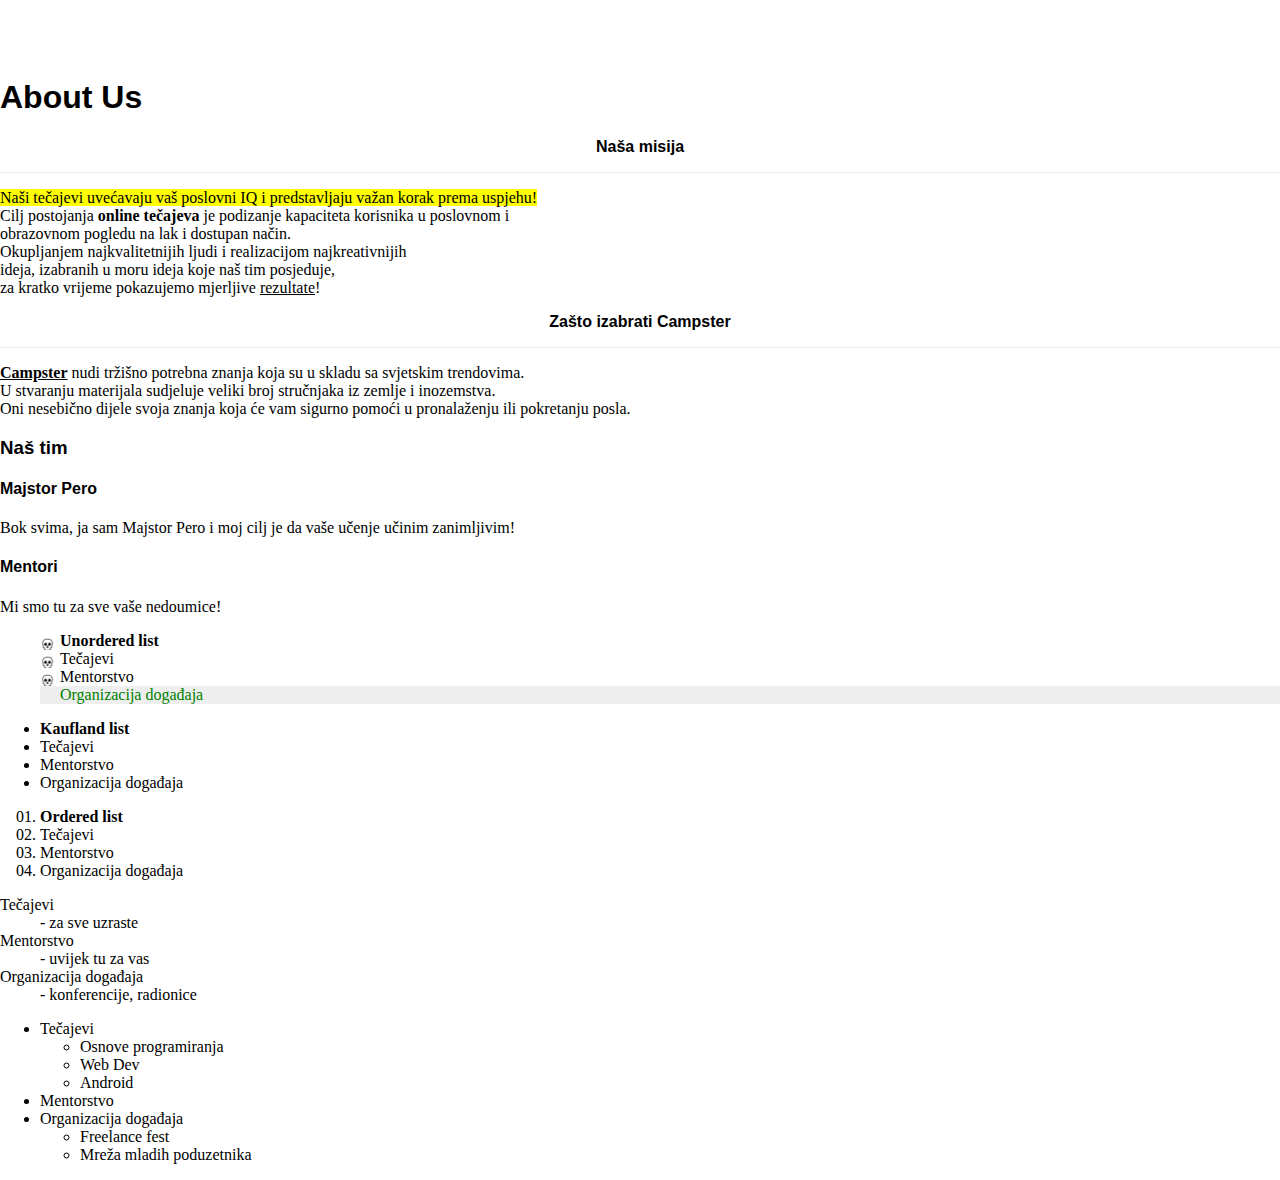
==== Kampsterinjo/aboutus.html @ ccd6c3f4 "Add files via upload" ====
<!DOCTYPE html>
<html lang="en" dir="ltr">
  <head>
    <meta charset="utf-8">
    <meta name="description" content="Tečaj iz web programiranja.">
    <meta name="keywords" content="web,html,css,html5,development">
    <meta name="viewport" content="width=device-width, initial-scale=1">
    <link rel="icon" href="img/skull.png" type="image/png" sizes="16x16">
    <link rel="stylesheet" href="css/stilovi.css">
    <title>About Us</title>
  </head>
  <body>

    <div class="zaglavlje-navigacija">
      <a href="index.html">Home</a>
      <a href="gallery.html">Gallery</a>
      <a href="contact.html">Contact</a>
    </div>

    <h1>About Us</h1>
    <h2 class="podnaslov">Naša misija</h2>
        <p>
        <mark>Naši tečajevi uvećavaju vaš poslovni IQ i predstavljaju važan korak prema uspjehu!</mark><br>
        Cilj postojanja <b>online tečajeva</b> je podizanje kapaciteta korisnika u poslovnom i <br>
        obrazovnom pogledu na lak i dostupan način. <br>
        Okupljanjem najkvalitetnijih ljudi i realizacijom najkreativnijih <br>
        ideja, izabranih u moru ideja koje naš tim posjeduje, <br>
        za kratko vrijeme pokazujemo mjerljive <ins>rezultate</ins>! <br>
        </p>

        <h2 class="podnaslov">Zašto izabrati <b>Campster</b></h2>
        <p>
        <b><u>Campster</u></b> nudi tržišno potrebna znanja koja su u skladu sa svjetskim trendovima. <br>
        U stvaranju materijala sudjeluje veliki broj stručnjaka iz zemlje i inozemstva. <br>
        Oni nesebično dijele svoja znanja koja će vam sigurno pomoći u pronalaženju ili pokretanju posla. <br>

        </p>

        <h3>Naš tim</h3>

        <h4>Majstor Pero</h4>
        <p>Bok svima, ja sam Majstor Pero i moj cilj je da vaše učenje učinim zanimljivim!</p>

        <h4>Mentori</h4>
        <p>Mi smo tu za sve vaše nedoumice!</p>

          <!-- Čime se bavimo -->
  <ul class="lista1">
      <li><strong>Unordered list</strong></li>
      <li>Tečajevi</li>
      <li>Mentorstvo</li>
      <li>Organizacija događaja</li>
  </ul>

  <ul class="lista3">
      <li><strong>Kaufland list</strong></li>
      <li>Tečajevi</li>
      <li>Mentorstvo</li>
      <li>Organizacija događaja</li>
  </ul>
  <!-- čime se bavimo - kraj -->

  <!-- Čime se bavimo -->
  <ol class="lista2" type="a">
      <li><strong>Ordered list</strong></li>
      <li>Tečajevi</li>
      <li>Mentorstvo</li>
      <li>Organizacija događaja</li>
  </ol>
  <!-- čime se bavimo - kraj -->

  <!-- Čime se bavimo -->
  <dl class="lista3">
      <dt>Tečajevi</dt>
      <dd>- za sve uzraste</dd>
      <dt>Mentorstvo</dt>
      <dd>- uvijek tu za vas</dd>
      <dt>Organizacija događaja</dt>
      <dd>- konferencije, radionice</dd>
  </dl>
  <!-- čime se bavimo - kraj -->


  <ul class="lista4">
    <li>Tečajevi
        <ul>
            <li>Osnove programiranja</li>
            <li>Web Dev</li>
            <li>Android</li>
        </ul>
    </li>
    <li>Mentorstvo</li>
    <li>Organizacija događaja
        <ul>
            <li>Freelance fest</li>
            <li>Mreža mladih poduzetnika</li>
        </ul>
    </li>
</ul>
  </body>
</html>
---- Kampsterinjo/css/stilovi.css ----
body {
  padding: 0;
  margin: 0;
  background: white;
}

.zaglavlje {
  background: url("../img/bh.jpg") no-repeat fixed center center;
  background-size: cover;
}

.zaglavlje-pozadina{
  background: rgba(0, 0, 0, .5);
  text-align: center;
  min-height: 100vh;
  position: relative;
}

.zaglavlje-naslov{
  padding: 35vh 0 0;
}

.zaglavlje-naslov h1 {
  color: white;
  font-size: 3em;
  text-transform: uppercase;
}

.zaglavlje-naslov p {
  color: white;
  text-transform: uppercase;
  font-size: 1.5 em;
}

.zaglavlje-navigacija {
  left: 0;
  right: 0;
  top: 0;
  z-index: 10;
  padding: 15px 30px;
}

.zaglavlje-navigacija a{
  color: white;
  font-weight: 500;
  display: inline-block;
  padding: 5px 10px;
}

.zaglavlje-navigacija a:hover{
  color: #aaa;
}

.zaglavlje-pozadina .scroll{
  position: absolute;
  bottom: 15px;
  left: 0;
  right: 0;
}

.zaglavlje-pozadina .scroll a{
  color: white;
  display: inline-block;
  padding: 5px 15px;
  border: 1px solid white;
}

.podnaslov {
  font-size: 16px;
  font-weight: bold;
  border-bottom: 1px solid #eee;
  padding-bottom: 16px;
  margin-bottom: 16px;
  text-align: center;
}

.podnozje {
  color: red;
}


h1, h2, h3, h4, h5, h6{
    font-family: 'Oswald', sans-serif;
}


.lista1 li{
  list-style-type: none;
  background-image: url("../img/skull.png");
  background-position: 0px 5px;
  background-repeat: no-repeat;
  background-size: 15px 15px;
  padding-left: 20px;
}

.lista1 li:last-of-type{
  color: green;
  background: #eee;
}


ol{
  list-style-type: decimal-leading-zero;
}

.box{
  width: 300px;
  height: 300px;
  background: #123;
  color: white;
  padding: 50px;
  margin: 50px;
  border: 50px solid #eee;
}

#shadow{
  border: 1px solid;
  padding: 10px;
  text-shadow: 5px 10px red;
  cursor: wait;
}

.imeKlase {
  column-count: 3;
  column-gap: 30px;
  column-rule-style: solid;
  column-rule-width: 2px;
  column-rule-color: blue;
}

.border-element {
  border-width: 5px;
  border-style: dashed;
  border-color: blue;
  border-radius: 15px;
}

.relative{
  float: left;
}

.gradient{
  float: right;
  width: 300px;
  height: 300px;
  background: linear-gradient(45deg, blue, red);
}
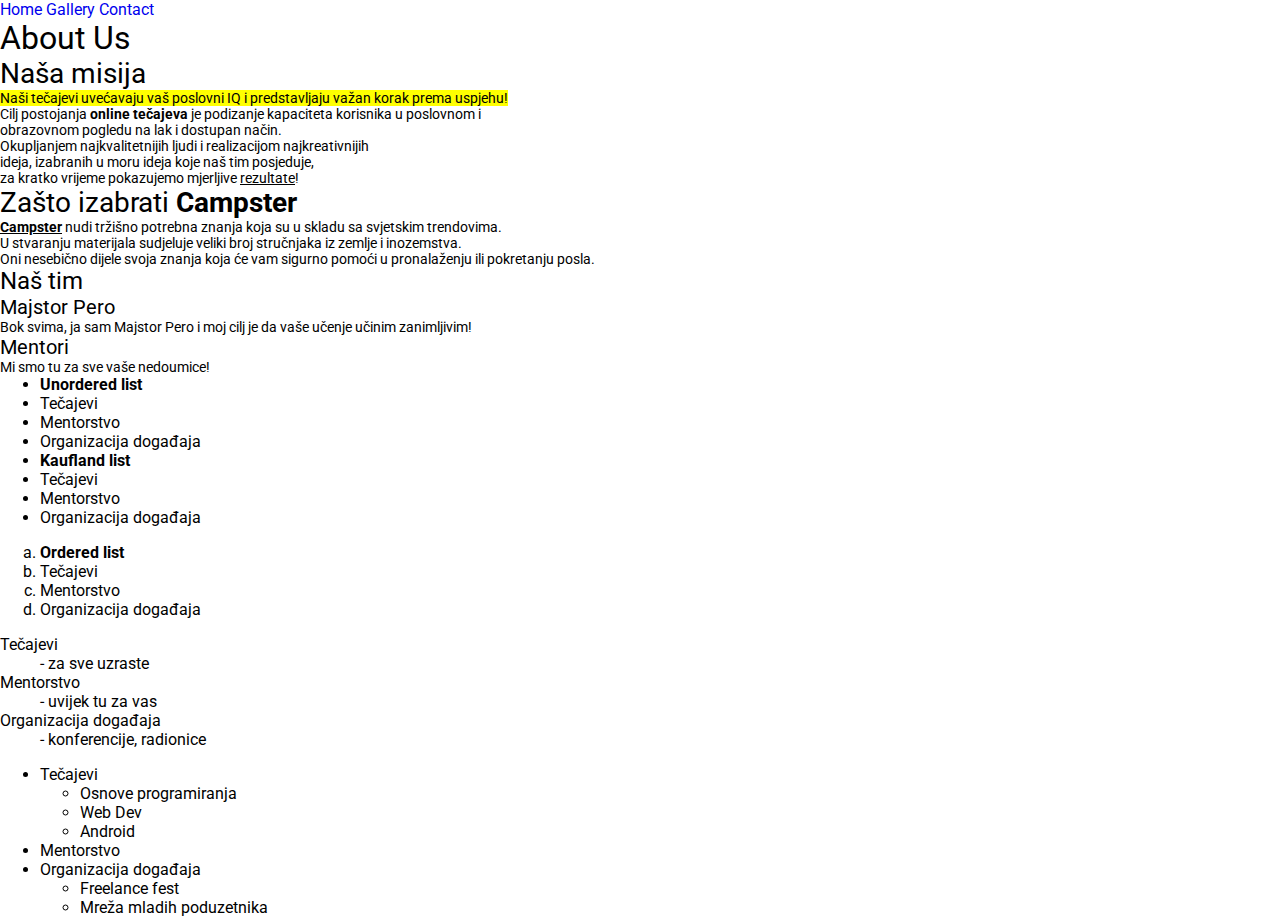
==== commit f29d6c85: "Add files via upload" ====
--- a/Kampsterinjo/aboutus.html
+++ b/Kampsterinjo/aboutus.html
@@ -6,7 +6,7 @@
     <meta name="keywords" content="web,html,css,html5,development">
     <meta name="viewport" content="width=device-width, initial-scale=1">
     <link rel="icon" href="img/skull.png" type="image/png" sizes="16x16">
-    <link rel="stylesheet" href="css/stilovi.css">
+    <link rel="stylesheet" href="css/site.css">
     <title>About Us</title>
   </head>
   <body>
--- a/Kampsterinjo/css/site.css
+++ b/Kampsterinjo/css/site.css
@@ -0,0 +1 @@
+@import url("https://fonts.googleapis.com/css?family=Roboto:300,400,500");html,body,p,h1,h2,h3,h4,h5,h6,ul{margin:0}a,a:hover{text-decoration:none}button{border:none;outline:none}h1,h2,h3,h4,h5,h6{font-weight:normal}h1{font-size:32px}h2{font-size:28px}h3{font-size:24px}h4{font-size:20px}h5{font-size:18px}h6{font-size:16px}p{font-size:14px}body{font-family:'Roboto', sans-serif}.navigation{position:fixed;z-index:100;top:0;right:0;left:0;background:white}.navigation>div{display:flex;justify-content:space-between;align-items:center;min-height:50px}.navigation h1{font-size:16px;text-transform:uppercase;font-weight:500}.navigation h1 a{transition:all .2s;color:#0a6ebd}.navigation h1 a:hover{color:#0d8aee}.navigation ul{display:flex;align-items:center;list-style-type:none}.navigation ul li{margin-left:15px}.navigation ul li a{transition:all .2s;font-weight:500;color:#2196F3}.navigation ul li a:hover{color:#6ab8f7}.main-header{position:relative;min-height:100vh;background:#2196F3}.main-header-box{position:absolute;color:#2196F3;max-width:550px;left:0;right:0;top:40%;margin:auto;background:white;text-align:center;padding:20px 0;height:110px}.main-header-box h1{font-size:3em;font-weight:normal;margin-bottom:5px}.main-header-box h3{font-size:2em;font-weight:300}.main-header-box::before,.main-header-box::after{content:'';position:absolute;height:55px;width:55px}.main-header-box::before{left:0;top:0;border-left:10px solid #2196F3;border-top:10px solid #2196F3}.main-header-box::after{right:0;bottom:0;border-right:10px solid #2196F3;border-bottom:10px solid #2196F3}.main-header>a.icon{transition:all .2s;position:absolute;left:0;right:0;bottom:15px;margin:auto;width:50px;height:50px;background:rgba(255,255,255,0.5);border-radius:100%;text-align:center}.main-header>a.icon i{color:#2196F3;line-height:50px;font-size:22px}.main-header>a.icon:hover{background:white}.row-w{max-width:1200px;width:100%;margin:auto}.section{padding:50px 0}.section>h2{font-size:1.6em;text-transform:uppercase;text-align:center;padding-bottom:20px;margin-bottom:20px;position:relative}.section>h2::after{content:'';position:absolute;left:0;right:0;bottom:0;width:50px;margin:auto;height:5px;background:#eee}.section-boxes{display:flex}.section-boxes article{flex:1;text-align:center;padding:30px}.section-boxes article h3{margin:10px 0 5px;font-size:1.3em}.section-boxes article p{font-size:1em;opacity:.8}.section-boxes article a{font-weight:500;font-size:12px;text-transform:uppercase}footer{padding:30px;text-align:center;background:#eee}footer a{color:#2196F3}
